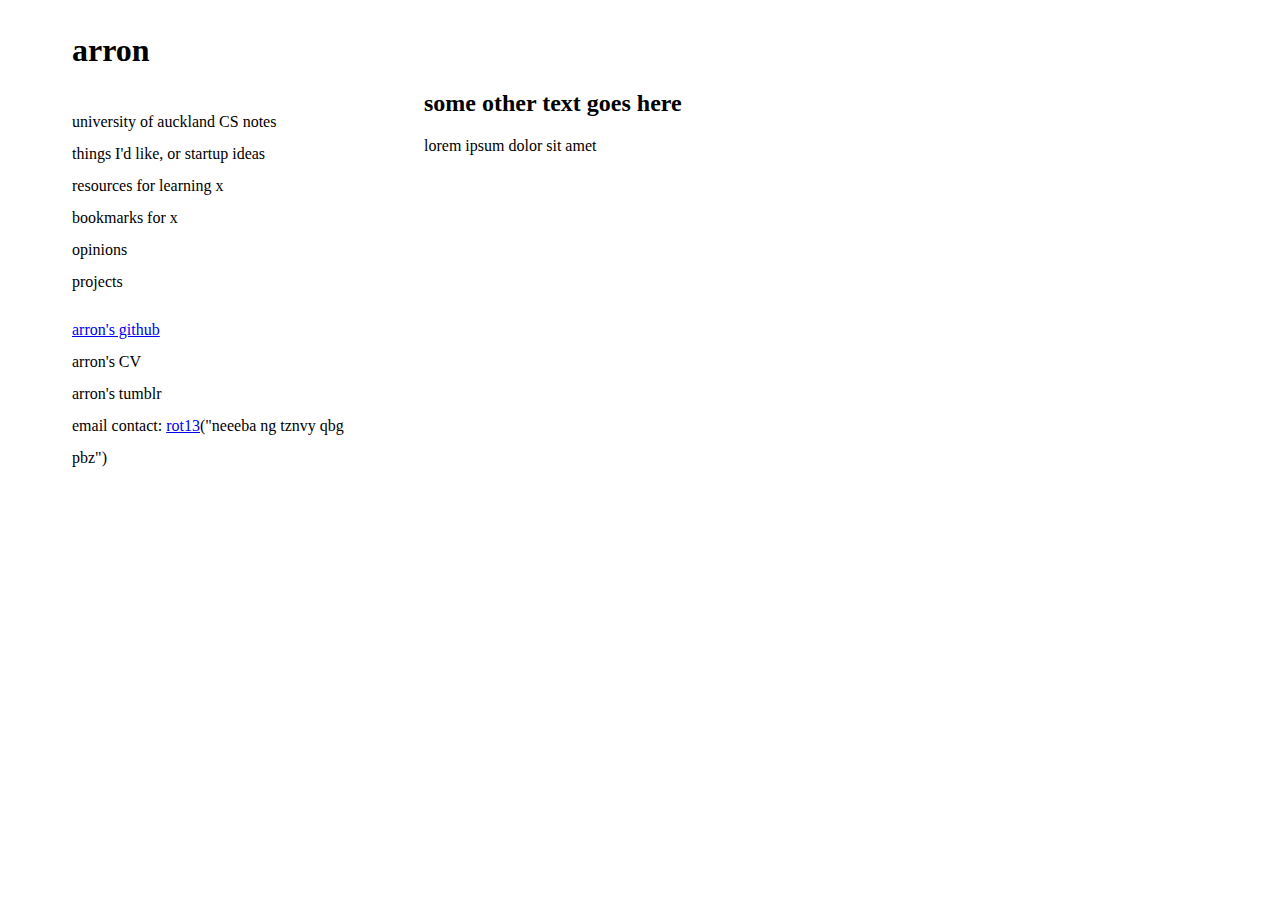
==== arron/index.html @ 2aae9222 "Update index.html" ====
<!doctype html>
<html>
<head>
<title>arron</title>
<link rel="stylesheet" type="text/css" href="index.css"/>
</head>

<body>



<div class="container">

<h1>arron</h1>

<div class="left">
    <ul>
      <li>university of auckland CS notes</li>
      <li>things I'd like, or startup ideas</li>
      <li>resources for learning x</li>
      <li>bookmarks for x</li>
      <li>opinions</li>
      <li>projects</li>
    </ul>
    <ul>
    <li><a href="http://github.com/tikwid">arron's github</a></li>
    <li>arron's CV</li>
    <li>arron's tumblr</li>
    <li>email contact: <a href="http://rot13.com">rot13</a>("neeeba ng tznvy qbg pbz") </li>
    </ul>
</div> <!-- left !-->

<div class="right">
  <h2>some other text goes here</h2>
  <p>lorem ipsum dolor sit amet</p>
</div> <!-- right !-->

</div> <!-- container !-->

<script src="http://code.jquery.com/jquery-2.1.0.min.js"></script>
<script src="index.js"></script>

</body>
</html>
---- arron/index.css ----
/* a really basic two column responsive layout */ 
/* by arron  tikwid.github.io */

body {
    margin: 2em;
}

h1 {
    margin-top: 0em;
    margin-left: 1em;
}

.container {
    position:relative;
    margin: .5em;
}

/* lil screens */
@media screen and (max-width: 600px) {
    
    /* horizontal links */
    
    .left ul {
        list-style-type:none;
        padding-left: 0em;
    }
    
    .left ul li {
        display: inline;
        margin-right: 1em;
    }
}

/* big screens */ 
@media all and (min-width: 600px) {
    
    .left {
         position: absolute;
         width: 18.75em;
         margin-left: 2em;
         margin-top: 0em;
    }
    
    .left ul {
        list-style-type: none;
        line-height: 2em;
        padding-left: 0em;
    }
    
    .right {
        margin-left: 24em;
    }
}
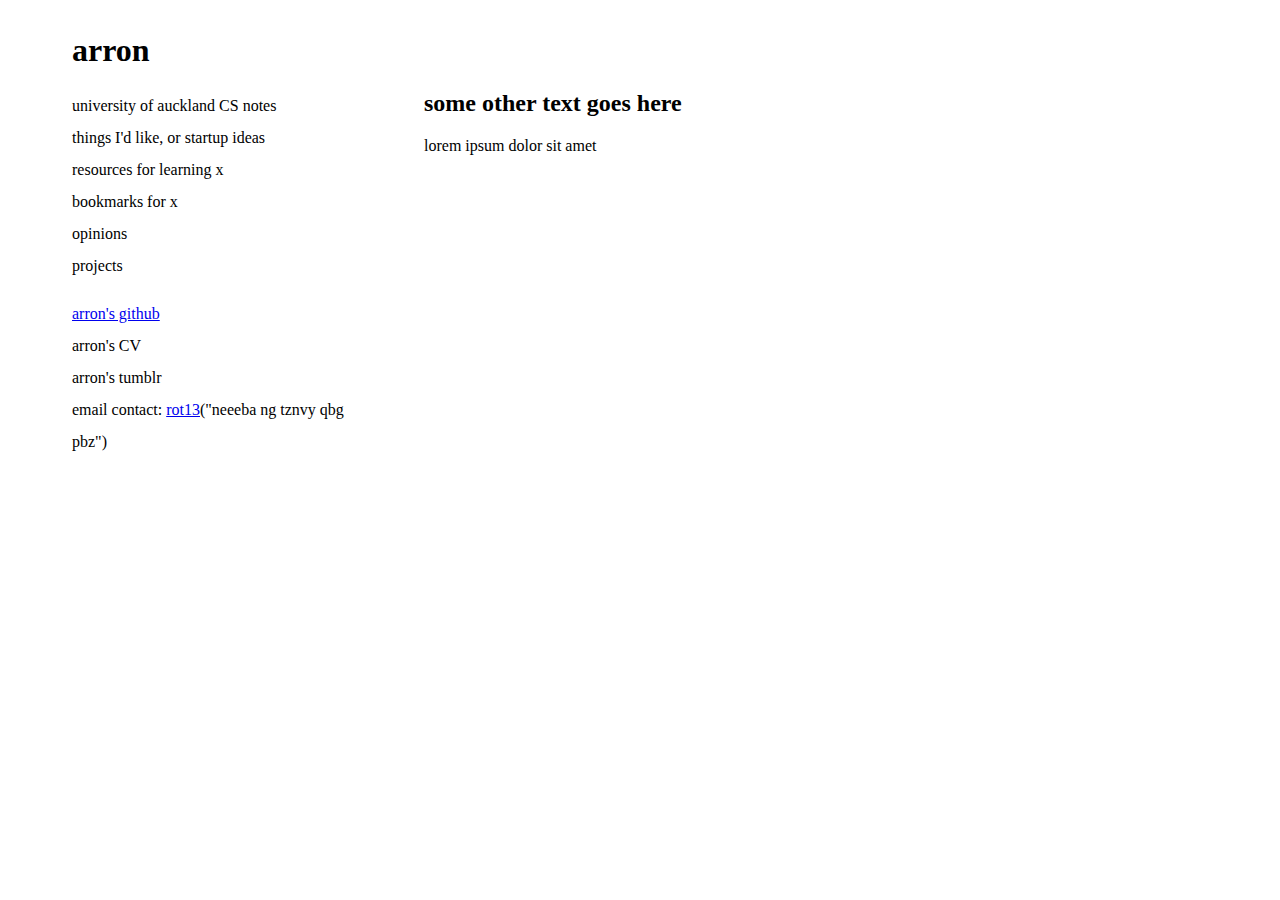
==== commit 821fcc8e: "Update index.html" ====
--- a/arron/index.html
+++ b/arron/index.html
@@ -7,33 +7,33 @@
 
 <body>
 
-
-
 <div class="container">
 
-<h1>arron</h1>
+    <div class="header">
+        <h1>arron</h1>
+    </div> <!-- header !-->
 
-<div class="left">
-    <ul>
-      <li>university of auckland CS notes</li>
-      <li>things I'd like, or startup ideas</li>
-      <li>resources for learning x</li>
-      <li>bookmarks for x</li>
-      <li>opinions</li>
-      <li>projects</li>
-    </ul>
-    <ul>
-    <li><a href="http://github.com/tikwid">arron's github</a></li>
-    <li>arron's CV</li>
-    <li>arron's tumblr</li>
-    <li>email contact: <a href="http://rot13.com">rot13</a>("neeeba ng tznvy qbg pbz") </li>
-    </ul>
-</div> <!-- left !-->
-
-<div class="right">
-  <h2>some other text goes here</h2>
-  <p>lorem ipsum dolor sit amet</p>
-</div> <!-- right !-->
+    <div class="left">
+        <ul>
+          <li>university of auckland CS notes</li>
+          <li>things I'd like, or startup ideas</li>
+          <li>resources for learning x</li>
+          <li>bookmarks for x</li>
+          <li>opinions</li>
+          <li>projects</li>
+        </ul>
+        <ul>
+        <li><a href="http://github.com/tikwid">arron's github</a></li>
+        <li>arron's CV</li>
+        <li>arron's tumblr</li>
+        <li>email contact: <a href="http://rot13.com">rot13</a>("neeeba ng tznvy qbg pbz") </li>
+        </ul>
+    </div> <!-- left !-->
+    
+    <div class="right">
+      <h2>some other text goes here</h2>
+      <p>lorem ipsum dolor sit amet</p>
+    </div> <!-- right !-->
 
 </div> <!-- container !-->
 
--- a/arron/index.css
+++ b/arron/index.css
@@ -5,9 +5,9 @@
     margin: 2em;
 }
 
-h1 {
+.header h1 {
     margin-top: 0em;
-    margin-left: 1em;
+    margin-left: 0em;
 }
 
 .container {
@@ -16,7 +16,7 @@
 }
 
 /* lil screens */
-@media screen and (max-width: 600px) {
+@media screen and (max-width: 47.5em) {
     
     /* horizontal links */
     
@@ -32,19 +32,24 @@
 }
 
 /* big screens */ 
-@media all and (min-width: 600px) {
+@media all and (min-width: 47.5em) {
+    
+    .header {
+        margin-left: 2em;
+    }
     
     .left {
          position: absolute;
          width: 18.75em;
          margin-left: 2em;
-         margin-top: 0em;
+
     }
     
     .left ul {
         list-style-type: none;
         line-height: 2em;
         padding-left: 0em;
+        margin-top: 0em;
     }
     
     .right {
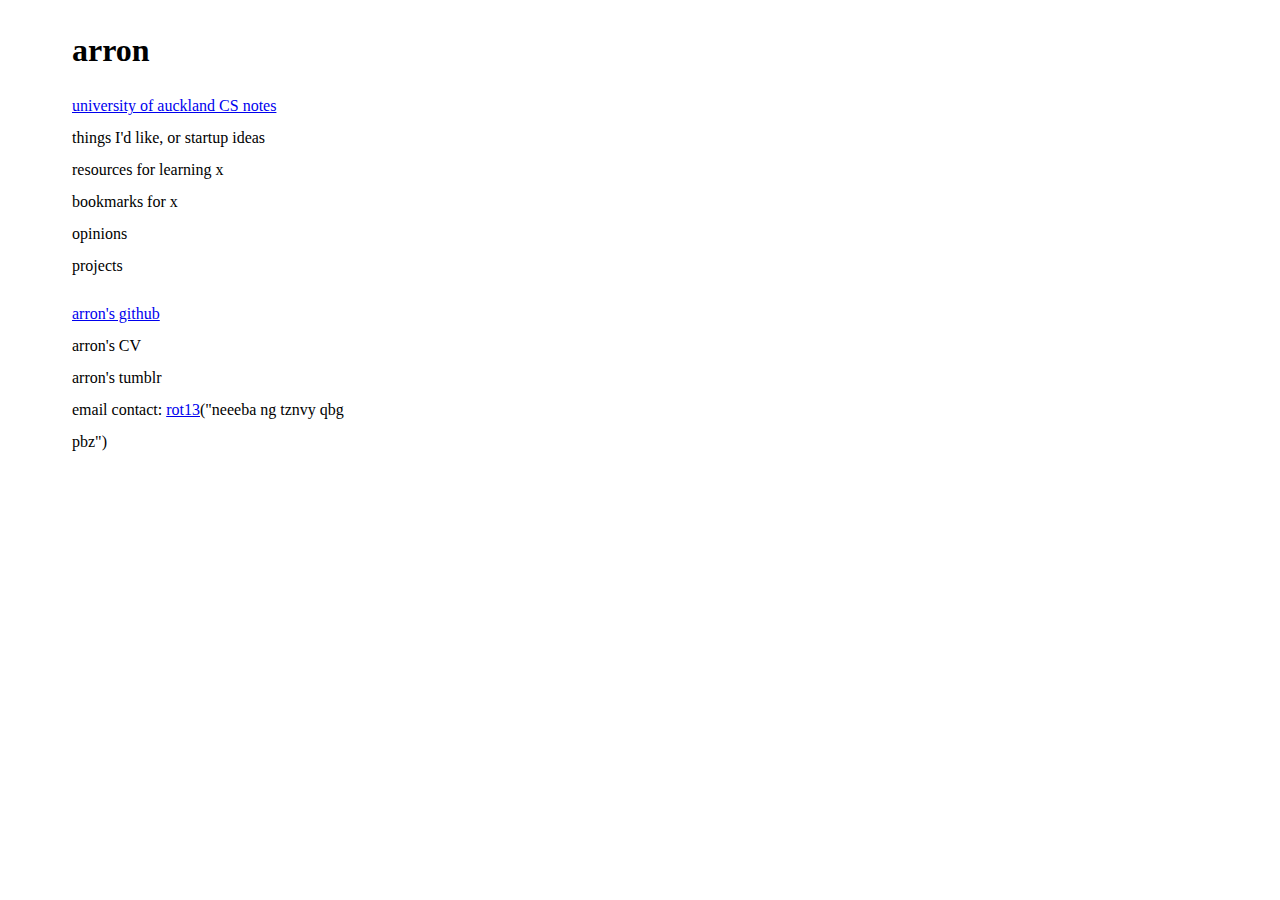
==== commit a7d37f9a: "Update index.html" ====
--- a/arron/index.html
+++ b/arron/index.html
@@ -15,7 +15,7 @@
 
     <div class="left">
         <ul>
-          <li>university of auckland CS notes</li>
+          <li><a href="#" id="csnotes_click">university of auckland CS notes</a></li>
           <li>things I'd like, or startup ideas</li>
           <li>resources for learning x</li>
           <li>bookmarks for x</li>
@@ -31,8 +31,8 @@
     </div> <!-- left !-->
     
     <div class="right">
-      <h2>some other text goes here</h2>
-      <p>lorem ipsum dolor sit amet</p>
+      <h2><div id="header"></div></h2>
+      <p><div id="content"></div></p>
     </div> <!-- right !-->
 
 </div> <!-- container !-->
--- a/arron/index.css
+++ b/arron/index.css
@@ -16,7 +16,7 @@
 }
 
 /* lil screens */
-@media screen and (max-width: 47.5em) {
+@media all and (max-width: 980px) {
     
     /* horizontal links */
     
@@ -32,7 +32,7 @@
 }
 
 /* big screens */ 
-@media all and (min-width: 47.5em) {
+@media all and (min-width: 980px) {
     
     .header {
         margin-left: 2em;
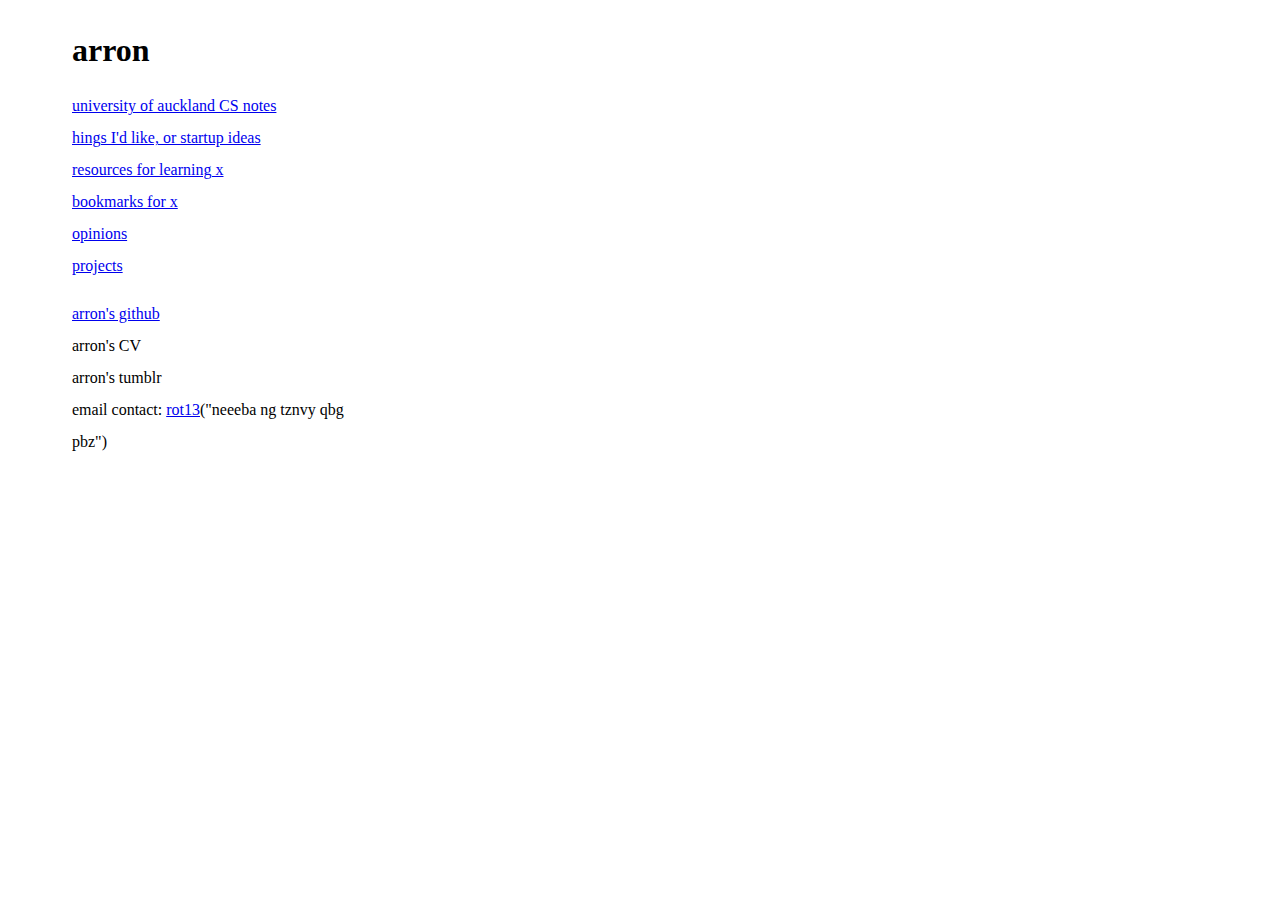
==== commit 7a1feca1: "Update index.html" ====
--- a/arron/index.html
+++ b/arron/index.html
@@ -16,11 +16,11 @@
     <div class="left">
         <ul>
           <li><a href="#" id="csnotes_click">university of auckland CS notes</a></li>
-          <li>things I'd like, or startup ideas</li>
-          <li>resources for learning x</li>
-          <li>bookmarks for x</li>
-          <li>opinions</li>
-          <li>projects</li>
+          <li><a href="#" id="ideas_click">hings I'd like, or startup ideas</a></li>
+          <li><a href="#" id="learning_click">resources for learning x</a></li>
+          <li><a href="#" id="bookmarks_click">bookmarks for x</a></li>
+          <li><a href="#" id="opinions_click">opinions</a></li>
+          <li><a href="#" id="projects_click">projects</a></li>
         </ul>
         <ul>
         <li><a href="http://github.com/tikwid">arron's github</a></li>
@@ -31,7 +31,7 @@
     </div> <!-- left !-->
     
     <div class="right">
-      <h2><div id="header"></div></h2>
+      <h2><div id="title"></div></h2>
       <p><div id="content"></div></p>
     </div> <!-- right !-->
 
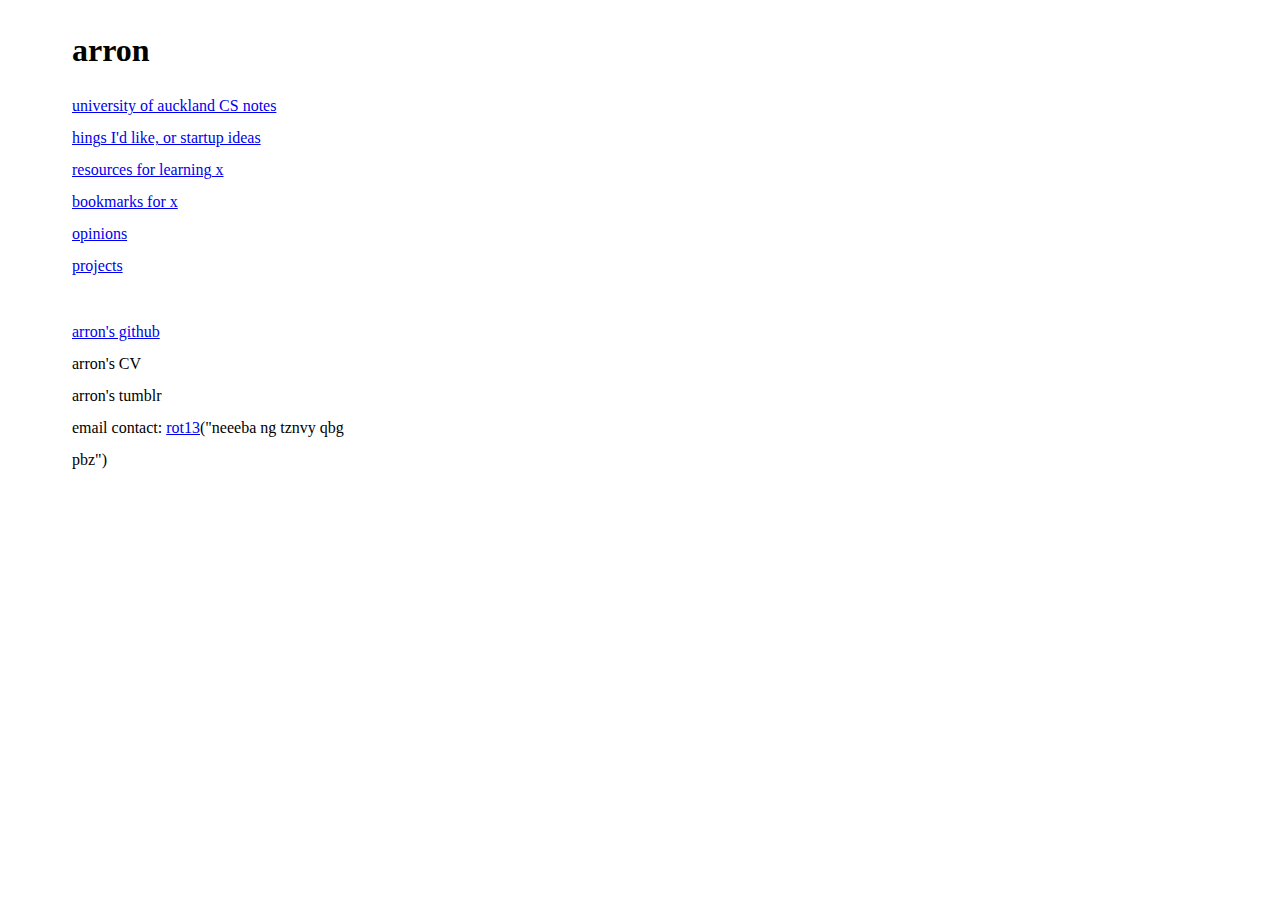
==== commit a2fadc67: "Update index.html" ====
--- a/arron/index.html
+++ b/arron/index.html
@@ -15,13 +15,14 @@
 
     <div class="left">
         <ul>
-          <li><a href="#" id="csnotes_click">university of auckland CS notes</a></li>
-          <li><a href="#" id="ideas_click">hings I'd like, or startup ideas</a></li>
-          <li><a href="#" id="learning_click">resources for learning x</a></li>
-          <li><a href="#" id="bookmarks_click">bookmarks for x</a></li>
-          <li><a href="#" id="opinions_click">opinions</a></li>
-          <li><a href="#" id="projects_click">projects</a></li>
+          <li><a href="#" class="option" id="csnotes">university of auckland CS notes</a></li>
+          <li><a href="#" class="option" id="ideas">hings I'd like, or startup ideas</a></li>
+          <li><a href="#" class="option" id="learning">resources for learning x</a></li>
+          <li><a href="#" class="option" id="bookmarks">bookmarks for x</a></li>
+          <li><a href="#" class="option" id="opinions">opinions</a></li>
+          <li><a href="#" class="option" id="projects">projects</a></li>
         </ul>
+        <br />
         <ul>
         <li><a href="http://github.com/tikwid">arron's github</a></li>
         <li>arron's CV</li>
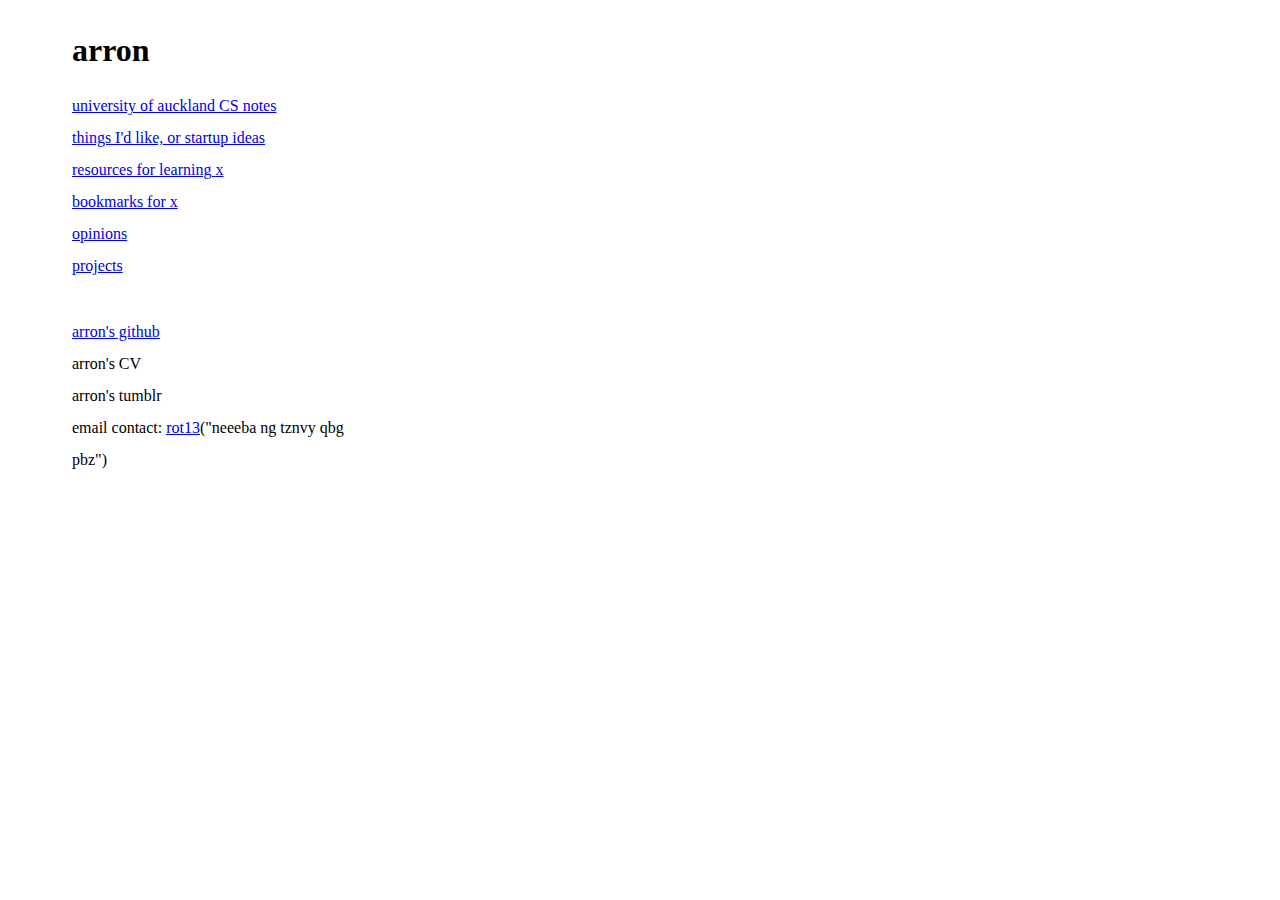
==== commit f098c57a: "Update index.html" ====
--- a/arron/index.html
+++ b/arron/index.html
@@ -16,7 +16,7 @@
     <div class="left">
         <ul>
           <li><a href="#" class="option" id="csnotes">university of auckland CS notes</a></li>
-          <li><a href="#" class="option" id="ideas">hings I'd like, or startup ideas</a></li>
+          <li><a href="#" class="option" id="ideas">things I'd like, or startup ideas</a></li>
           <li><a href="#" class="option" id="learning">resources for learning x</a></li>
           <li><a href="#" class="option" id="bookmarks">bookmarks for x</a></li>
           <li><a href="#" class="option" id="opinions">opinions</a></li>
